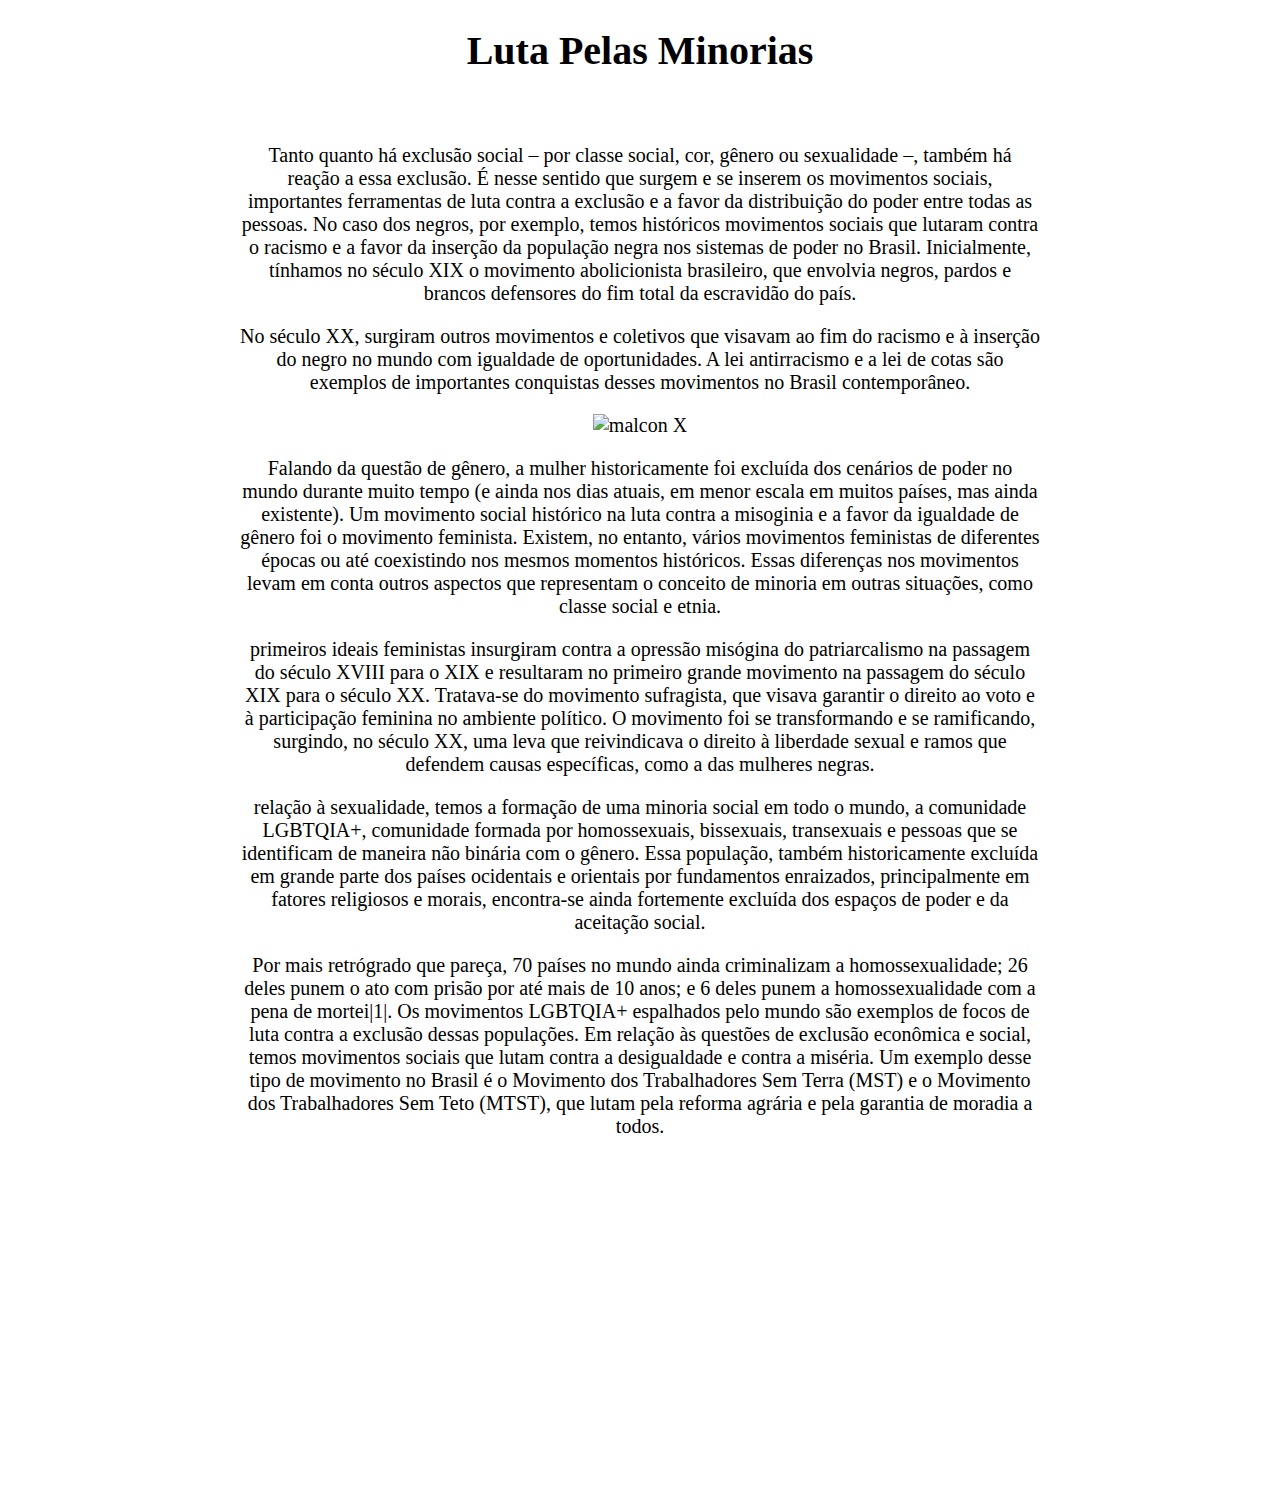
==== exercicio1/index.html @ fcf5a43c "commit do primeiro exercicio html" ====
<!DOCTYPE html>
<html lang="pt-br">
<head>
    <meta charset="UTF-8">
    <meta name="viewport" content="width=device-width, initial-scale=1.0">
    <title>Exercicio 1</title>
</head>
<body>
    
    <center style="font-size: 20px; font-family: 'Times New Roman', Times, serif;">
        <div style="width: 800px;">
        <h1>Luta Pelas Minorias</h1>
        <br>
        <p>Tanto quanto há exclusão social – por classe social, cor, gênero ou sexualidade –, também há reação a essa exclusão. É nesse sentido que surgem e se inserem os movimentos sociais, importantes ferramentas de luta contra a exclusão e a favor da distribuição do poder entre todas as pessoas. No caso dos negros, por exemplo, temos históricos movimentos sociais que lutaram contra o racismo e a favor da inserção da população negra nos sistemas de poder no Brasil. Inicialmente, tínhamos no século XIX o movimento abolicionista brasileiro, que envolvia negros, pardos e brancos defensores do fim total da escravidão do país.</p>

           <p> No século XX, surgiram outros movimentos e coletivos que visavam ao fim do racismo e à inserção do negro no mundo com igualdade de oportunidades. A lei antirracismo e a lei de cotas são exemplos de importantes conquistas desses movimentos no Brasil contemporâneo.</p>
           <img src="https://s2.glbimg.com/SFgZYrMna1i-Wi_DwdCkM4spUxs=/512x320/smart/e.glbimg.com/og/ed/f/original/2020/07/01/malcolmx.jpg" alt="malcon X">
            
            <p>Falando da questão de gênero, a mulher historicamente foi excluída dos cenários de poder no mundo durante muito tempo (e ainda nos dias atuais, em menor escala em muitos países, mas ainda existente). Um movimento social histórico na luta contra a misoginia e a favor da igualdade de gênero foi o movimento feminista. Existem, no entanto, vários movimentos feministas de diferentes épocas ou até coexistindo nos mesmos momentos históricos. Essas diferenças nos movimentos levam em conta outros aspectos que representam o conceito de minoria em outras situações, como classe social e etnia.</p>
            
            <p> primeiros ideais feministas insurgiram contra a opressão misógina do patriarcalismo na passagem do século XVIII para o XIX e resultaram no primeiro grande movimento na passagem do século XIX para o século XX. Tratava-se do movimento sufragista, que visava garantir o direito ao voto e à participação feminina no ambiente político. O movimento foi se transformando e se ramificando, surgindo, no século XX, uma leva que reivindicava o direito à liberdade sexual e ramos que defendem causas específicas, como a das mulheres negras.</p>
            
            <p> relação à sexualidade, temos a formação de uma minoria social em todo o mundo, a comunidade LGBTQIA+, comunidade formada por homossexuais, bissexuais, transexuais e pessoas que se identificam de maneira não binária com o gênero. Essa população, também historicamente excluída em grande parte dos países ocidentais e orientais por fundamentos enraizados, principalmente em fatores religiosos e morais, encontra-se ainda fortemente excluída dos espaços de poder e da aceitação social.</p>
            
            Por mais retrógrado que pareça, 70 países no mundo ainda criminalizam a homossexualidade; 26 deles punem o ato com prisão por até mais de 10 anos; e 6 deles punem a homossexualidade com a pena de mortei|1|. Os movimentos LGBTQIA+ espalhados pelo mundo são exemplos de focos de luta contra a exclusão dessas populações.
            
            Em relação às questões de exclusão econômica e social, temos movimentos sociais que lutam contra a desigualdade e contra a miséria. Um exemplo desse tipo de movimento no Brasil é o Movimento dos Trabalhadores Sem Terra (MST) e o Movimento dos Trabalhadores Sem Teto (MTST), que lutam pela reforma agrária e pela garantia de moradia a todos.</p>
    
          
            <iframe width="560" height="315" src="https://www.youtube.com/embed/_NTbAbxarHY" frameborder="0" allow="accelerometer; autoplay; clipboard-write; encrypted-media; gyroscope; picture-in-picture" allowfullscreen></iframe>
        </div>    
    </center>
    
</body>
</html>
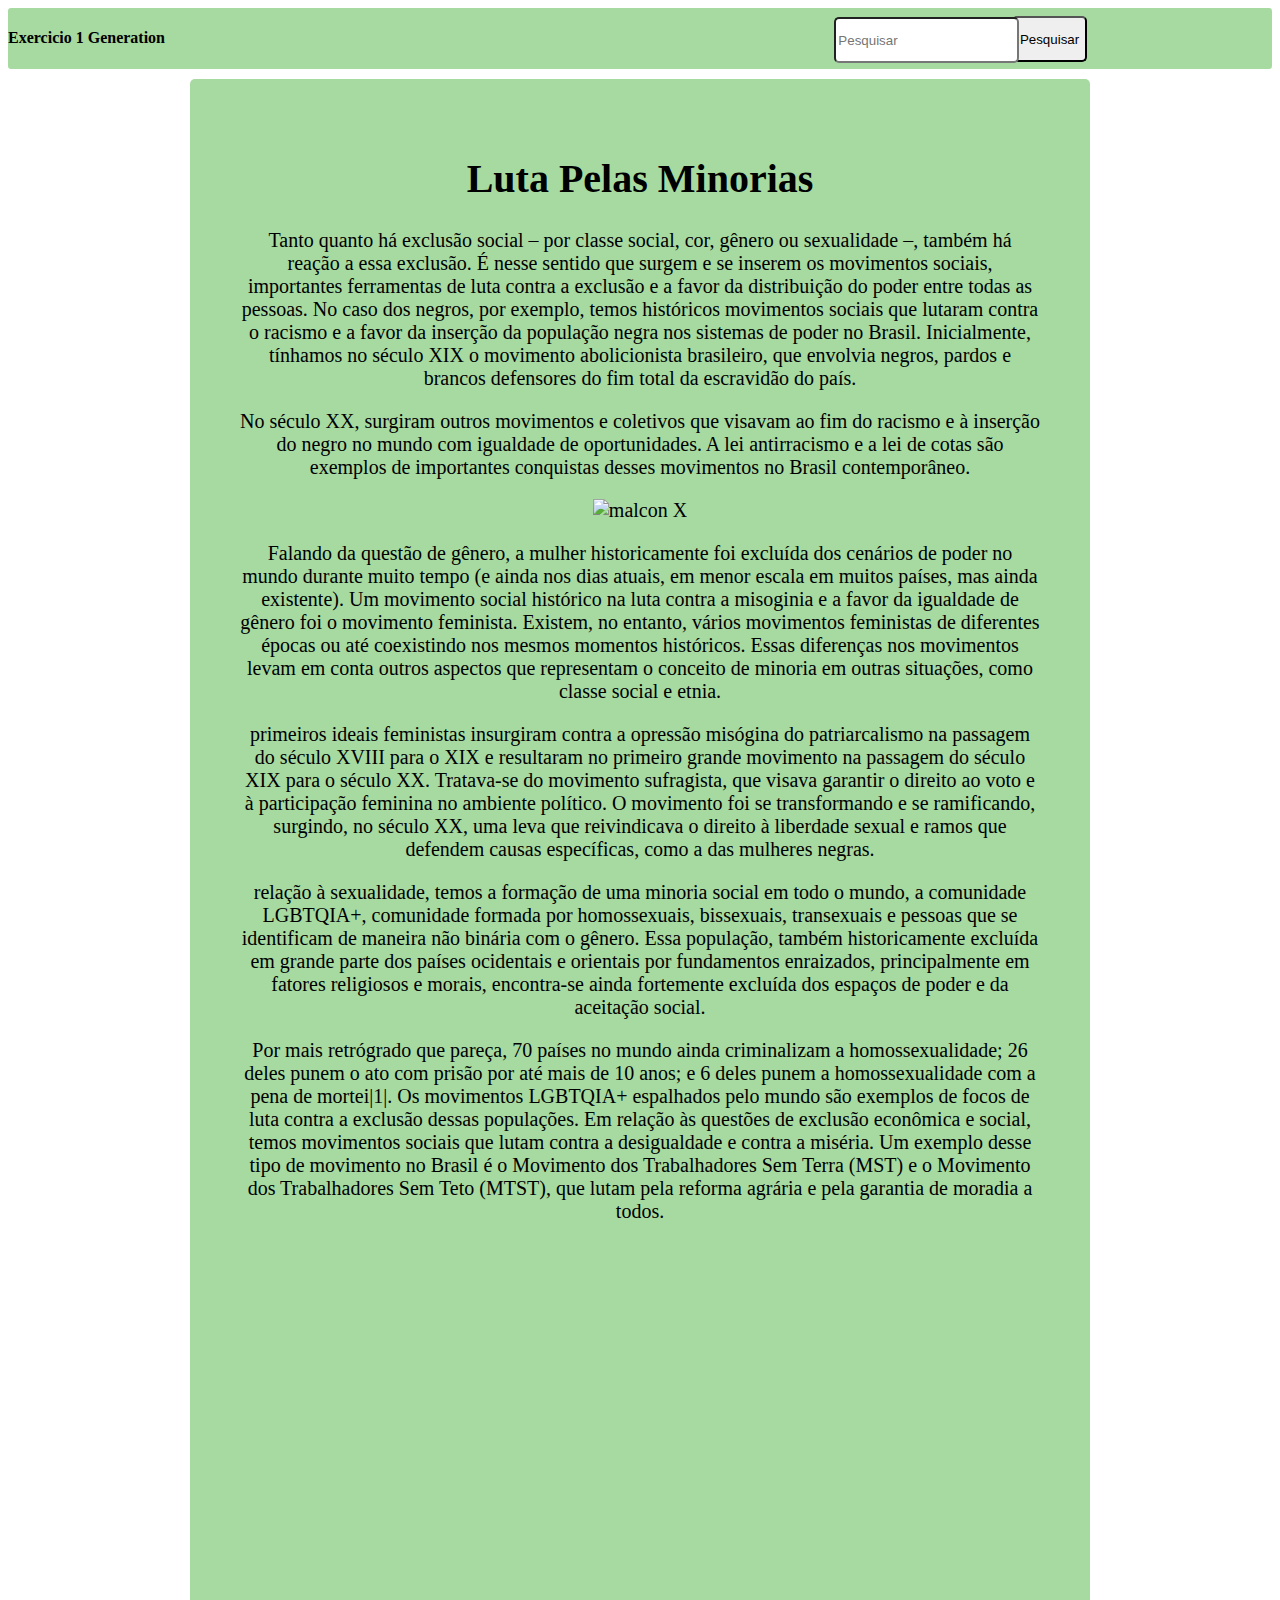
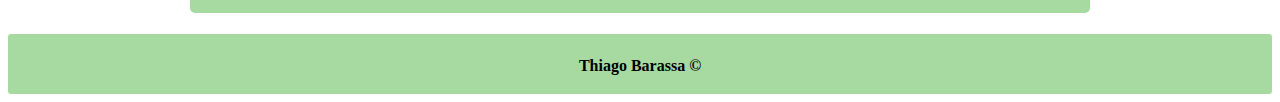
==== commit fd86cd72: "Esterilização" ====
--- a/exercicio1/index.html
+++ b/exercicio1/index.html
@@ -4,32 +4,44 @@
     <meta charset="UTF-8">
     <meta name="viewport" content="width=device-width, initial-scale=1.0">
     <title>Exercicio 1</title>
+    <link rel="stylesheet" href="assets/style.css">
 </head>
-<body>
-    
-    <center style="font-size: 20px; font-family: 'Times New Roman', Times, serif;">
-        <div style="width: 800px;">
-        <h1>Luta Pelas Minorias</h1>
-        <br>
-        <p>Tanto quanto há exclusão social – por classe social, cor, gênero ou sexualidade –, também há reação a essa exclusão. É nesse sentido que surgem e se inserem os movimentos sociais, importantes ferramentas de luta contra a exclusão e a favor da distribuição do poder entre todas as pessoas. No caso dos negros, por exemplo, temos históricos movimentos sociais que lutaram contra o racismo e a favor da inserção da população negra nos sistemas de poder no Brasil. Inicialmente, tínhamos no século XIX o movimento abolicionista brasileiro, que envolvia negros, pardos e brancos defensores do fim total da escravidão do país.</p>
+<body background="https://ekladata.com/FeONFSglDwx978gFPKB3XCj8I0s.jpg">
+        <div class="menu">
+            <h4>Exercicio 1 Generation</h4>
+            <button class="btn">Pesquisar</button>
+            <input class="lbl" type="text" placeholder="Pesquisar">
+        </div>
+   
+        <div class="container">
+            <div class="back">
+                <h1>Luta Pelas Minorias</h1>
+             <p>Tanto quanto há exclusão social – por classe social, cor, gênero ou sexualidade –, também há reação a essa exclusão. É nesse sentido que surgem e se inserem os movimentos sociais, importantes ferramentas de luta contra a exclusão e a favor da distribuição do poder entre todas as pessoas. No caso dos negros, por exemplo, temos históricos movimentos sociais que lutaram contra o racismo e a favor da inserção da população negra nos sistemas de poder no Brasil. Inicialmente, tínhamos no século XIX o movimento abolicionista brasileiro, que envolvia negros, pardos e brancos defensores do fim total da escravidão do país.</p>
 
-           <p> No século XX, surgiram outros movimentos e coletivos que visavam ao fim do racismo e à inserção do negro no mundo com igualdade de oportunidades. A lei antirracismo e a lei de cotas são exemplos de importantes conquistas desses movimentos no Brasil contemporâneo.</p>
+           <p > No século XX, surgiram outros movimentos e coletivos que visavam ao fim do racismo e à inserção do negro no mundo com igualdade de oportunidades. A lei antirracismo e a lei de cotas são exemplos de importantes conquistas desses movimentos no Brasil contemporâneo.</p>
            <img src="https://s2.glbimg.com/SFgZYrMna1i-Wi_DwdCkM4spUxs=/512x320/smart/e.glbimg.com/og/ed/f/original/2020/07/01/malcolmx.jpg" alt="malcon X">
+       
+            <p >Falando da questão de gênero, a mulher historicamente foi excluída dos cenários de poder no mundo durante muito tempo (e ainda nos dias atuais, em menor escala em muitos países, mas ainda existente). Um movimento social histórico na luta contra a misoginia e a favor da igualdade de gênero foi o movimento feminista. Existem, no entanto, vários movimentos feministas de diferentes épocas ou até coexistindo nos mesmos momentos históricos. Essas diferenças nos movimentos levam em conta outros aspectos que representam o conceito de minoria em outras situações, como classe social e etnia.</p>
             
-            <p>Falando da questão de gênero, a mulher historicamente foi excluída dos cenários de poder no mundo durante muito tempo (e ainda nos dias atuais, em menor escala em muitos países, mas ainda existente). Um movimento social histórico na luta contra a misoginia e a favor da igualdade de gênero foi o movimento feminista. Existem, no entanto, vários movimentos feministas de diferentes épocas ou até coexistindo nos mesmos momentos históricos. Essas diferenças nos movimentos levam em conta outros aspectos que representam o conceito de minoria em outras situações, como classe social e etnia.</p>
-            
-            <p> primeiros ideais feministas insurgiram contra a opressão misógina do patriarcalismo na passagem do século XVIII para o XIX e resultaram no primeiro grande movimento na passagem do século XIX para o século XX. Tratava-se do movimento sufragista, que visava garantir o direito ao voto e à participação feminina no ambiente político. O movimento foi se transformando e se ramificando, surgindo, no século XX, uma leva que reivindicava o direito à liberdade sexual e ramos que defendem causas específicas, como a das mulheres negras.</p>
+            <p > primeiros ideais feministas insurgiram contra a opressão misógina do patriarcalismo na passagem do século XVIII para o XIX e resultaram no primeiro grande movimento na passagem do século XIX para o século XX. Tratava-se do movimento sufragista, que visava garantir o direito ao voto e à participação feminina no ambiente político. O movimento foi se transformando e se ramificando, surgindo, no século XX, uma leva que reivindicava o direito à liberdade sexual e ramos que defendem causas específicas, como a das mulheres negras.</p>
             
             <p> relação à sexualidade, temos a formação de uma minoria social em todo o mundo, a comunidade LGBTQIA+, comunidade formada por homossexuais, bissexuais, transexuais e pessoas que se identificam de maneira não binária com o gênero. Essa população, também historicamente excluída em grande parte dos países ocidentais e orientais por fundamentos enraizados, principalmente em fatores religiosos e morais, encontra-se ainda fortemente excluída dos espaços de poder e da aceitação social.</p>
             
             Por mais retrógrado que pareça, 70 países no mundo ainda criminalizam a homossexualidade; 26 deles punem o ato com prisão por até mais de 10 anos; e 6 deles punem a homossexualidade com a pena de mortei|1|. Os movimentos LGBTQIA+ espalhados pelo mundo são exemplos de focos de luta contra a exclusão dessas populações.
             
             Em relação às questões de exclusão econômica e social, temos movimentos sociais que lutam contra a desigualdade e contra a miséria. Um exemplo desse tipo de movimento no Brasil é o Movimento dos Trabalhadores Sem Terra (MST) e o Movimento dos Trabalhadores Sem Teto (MTST), que lutam pela reforma agrária e pela garantia de moradia a todos.</p>
-    
+        
+  
           
-            <iframe width="560" height="315" src="https://www.youtube.com/embed/_NTbAbxarHY" frameborder="0" allow="accelerometer; autoplay; clipboard-write; encrypted-media; gyroscope; picture-in-picture" allowfullscreen></iframe>
-        </div>    
-    </center>
-    
+            <iframe width="560" height="315" src="https://www.youtube.com/embed/_NTbAbxarHY" frameborder="0" allow="accelerometer; autoplay; clipboard-write; encrypted-media; gyroscope; picture-in-picture" allowfullscreen></iframe> 
+       </div>
+        </div>
+        <div class="footer">
+                <h4 class="txtF">Thiago Barassa &copy;</h4>
+              <!--   <a href="https://pt-br.facebook.com/"> <img class="social" src="https://www.flaticon.com/svg/vstatic/svg/1384/1384005.svg?token=exp=1610398789~hmac=1f2bdc49c2e45c40ce42683a05c1f94e"></a>
+                <a href="www.linkedin.com"><img class="social" src="https://www.flaticon.com/svg/vstatic/svg/1384/1384014.svg?token=exp=1610399232~hmac=f1da534bdf593d6fec3453f5de3ca709"></a>
+ -->
+        </div>
+
 </body>
 </html>--- a/exercicio1/assets/style.css
+++ b/exercicio1/assets/style.css
@@ -0,0 +1,67 @@
+.container{
+    display:flex;
+    text-align: center;
+    font-size: 20px; 
+    font-family: 'Times New Roman', Times, serif;
+    flex-flow: row wrap;
+    justify-content: center;
+}
+.back{
+    background-color:rgb(86 185 74 / 52%);
+    display: block;
+    justify-content: center;
+  align-items: center;
+  width: 800px;
+  border-radius: 5px;
+  padding: 50px;
+}
+.menu{
+    background-color: rgb(86 185 74 / 52%);
+    display: flex;
+    margin-bottom: 10px;
+    border-radius: 3px;
+    animation: mymove 8s infinite;
+}
+@keyframes mymove {
+    0%   {top: 0px; background:rgb(86 185 74 / 52%);}
+    100% {top: 200px; background: transparent;}
+}
+.btn{
+    border-radius: 5px;
+    position: relative;
+    left: 67%;
+    height: 46px;
+    top: 8px;
+}
+.btn:hover{
+    cursor: pointer;
+    background-color: rgb(197, 190, 190);
+}
+.lbl{
+    border-radius: 5px;
+    left: 47%;
+    position: relative;
+    height: 40px;
+    top: 9px;
+}
+body{
+    background-repeat: no-repeat, repeat;
+    background-size: cover;
+}
+.footer{
+    background-color: rgb(86 185 74 / 52%);
+    text-align: center;
+    margin-top: 10;
+    position: relative;
+    height: 60px;
+    width: 100%;
+    border-radius: 3px;
+}
+.social{
+    width: 30px;
+    position: relative;
+    left: 47%;
+}
+.txtF{
+    line-height: 4 !important;
+}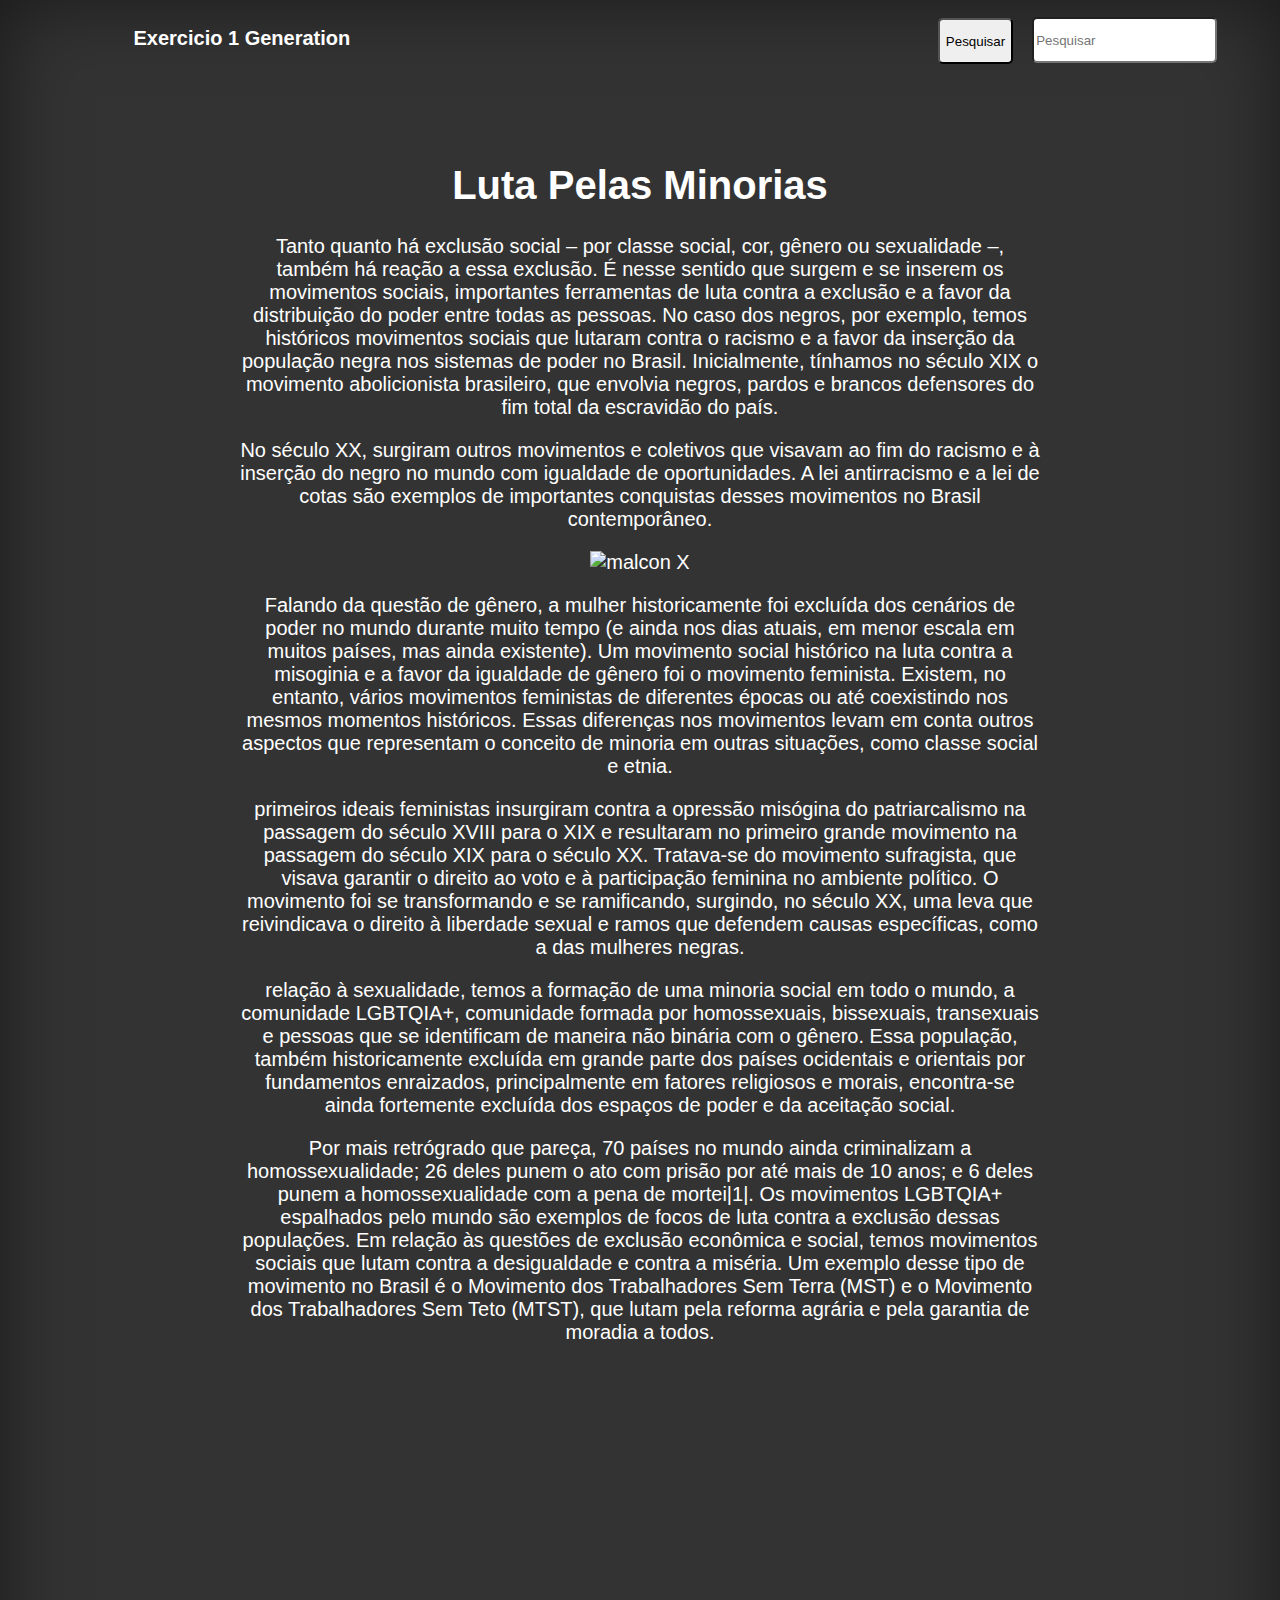
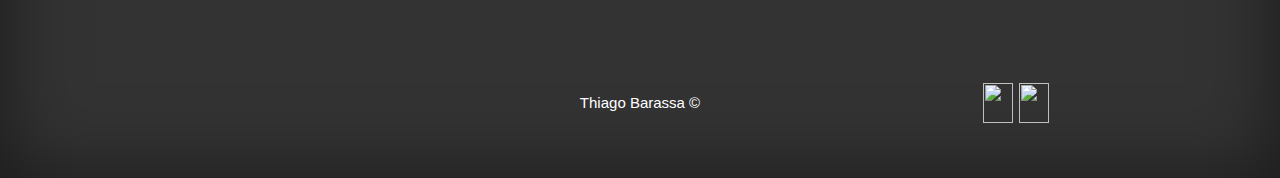
==== commit d79ccbc4: "Atualização" ====
--- a/exercicio1/index.html
+++ b/exercicio1/index.html
@@ -6,14 +6,15 @@
     <title>Exercicio 1</title>
     <link rel="stylesheet" href="assets/style.css">
 </head>
-<body background="https://ekladata.com/FeONFSglDwx978gFPKB3XCj8I0s.jpg">
-        <div class="menu">
-            <h4>Exercicio 1 Generation</h4>
-            <button class="btn">Pesquisar</button>
-            <input class="lbl" type="text" placeholder="Pesquisar">
-        </div>
+<body class="container">
+       
    
-        <div class="container">
+            <div class="menu">
+                <h4 style="position: relative;
+                right: 268px;">Exercicio 1 Generation</h4>
+                <button class="btn">Pesquisar</button>
+                <input class="lbl" type="text" placeholder="Pesquisar">
+            </div>
             <div class="back">
                 <h1>Luta Pelas Minorias</h1>
              <p>Tanto quanto há exclusão social – por classe social, cor, gênero ou sexualidade –, também há reação a essa exclusão. É nesse sentido que surgem e se inserem os movimentos sociais, importantes ferramentas de luta contra a exclusão e a favor da distribuição do poder entre todas as pessoas. No caso dos negros, por exemplo, temos históricos movimentos sociais que lutaram contra o racismo e a favor da inserção da população negra nos sistemas de poder no Brasil. Inicialmente, tínhamos no século XIX o movimento abolicionista brasileiro, que envolvia negros, pardos e brancos defensores do fim total da escravidão do país.</p>
@@ -33,15 +34,15 @@
         
   
           
-            <iframe width="560" height="315" src="https://www.youtube.com/embed/_NTbAbxarHY" frameborder="0" allow="accelerometer; autoplay; clipboard-write; encrypted-media; gyroscope; picture-in-picture" allowfullscreen></iframe> 
+            <iframe width="560" height="315" src="https://www.youtube.com/embed/_NTbAbxarHY" frameborder="0" allow="accelerometer; autoplay; clipboard-write; encrypted-media; gyroscope; picture-in-picture" allowfullscreen></iframe>
+            <footer class="footer">
+                <p id="rodape">Thiago Barassa &copy;</p>
+              <a href="https://pt-br.facebook.com/"> <img class="social" src="https://www.flaticon.com/svg/vstatic/svg/1384/1384005.svg?token=exp=1610398789~hmac=1f2bdc49c2e45c40ce42683a05c1f94e"></a>
+                <a href="https://www.linkedin.com/feed/"><img class="social" src="https://www.flaticon.com/svg/vstatic/svg/1384/1384014.svg?token=exp=1610399232~hmac=f1da534bdf593d6fec3453f5de3ca709"></a>
+
+        </footer>
        </div>
-        </div>
-        <div class="footer">
-                <h4 class="txtF">Thiago Barassa &copy;</h4>
-              <!--   <a href="https://pt-br.facebook.com/"> <img class="social" src="https://www.flaticon.com/svg/vstatic/svg/1384/1384005.svg?token=exp=1610398789~hmac=1f2bdc49c2e45c40ce42683a05c1f94e"></a>
-                <a href="www.linkedin.com"><img class="social" src="https://www.flaticon.com/svg/vstatic/svg/1384/1384014.svg?token=exp=1610399232~hmac=f1da534bdf593d6fec3453f5de3ca709"></a>
- -->
-        </div>
+   
 
 </body>
 </html>--- a/exercicio1/assets/style.css
+++ b/exercicio1/assets/style.css
@@ -2,12 +2,17 @@
     display:flex;
     text-align: center;
     font-size: 20px; 
-    font-family: 'Times New Roman', Times, serif;
+    font-family: "Segoe UI","Helvetica Neue",Arial,sans-serif,"Apple Color Emoji","Segoe UI Emoji","Segoe UI Symbol";
+    color: white;
     flex-flow: row wrap;
+    height: 100%;
+    background-color: #333;
     justify-content: center;
+    box-shadow: inset 0 0 5rem rgba(0, 0, 0, .5);
+    margin: 0%;
 }
+
 .back{
-    background-color:rgb(86 185 74 / 52%);
     display: block;
     justify-content: center;
   align-items: center;
@@ -16,22 +21,21 @@
   padding: 50px;
 }
 .menu{
-    background-color: rgb(86 185 74 / 52%);
     display: flex;
     margin-bottom: 10px;
     border-radius: 3px;
-    animation: mymove 8s infinite;
+    /* animation: mymove 8s infinite; */
 }
-@keyframes mymove {
+/* @keyframes mymove {
     0%   {top: 0px; background:rgb(86 185 74 / 52%);}
     100% {top: 200px; background: transparent;}
-}
+} */
 .btn{
     border-radius: 5px;
     position: relative;
     left: 67%;
     height: 46px;
-    top: 8px;
+    top: 18px;
 }
 .btn:hover{
     cursor: pointer;
@@ -39,29 +43,28 @@
 }
 .lbl{
     border-radius: 5px;
-    left: 47%;
+    left: 71%;
     position: relative;
     height: 40px;
-    top: 9px;
+    top: 17px;
 }
-body{
+/* body{
     background-repeat: no-repeat, repeat;
     background-size: cover;
-}
+} */
 .footer{
-    background-color: rgb(86 185 74 / 52%);
     text-align: center;
-    margin-top: 10;
-    position: relative;
-    height: 60px;
-    width: 100%;
-    border-radius: 3px;
+    display: inline;
+    justify-content: center;
 }
 .social{
     width: 30px;
     position: relative;
     left: 47%;
+    height: 40px;
 }
-.txtF{
-    line-height: 4 !important;
+#rodape{
+    margin-top: 10px;
+    margin-bottom: -28px;
+    font-size: 15px;
 }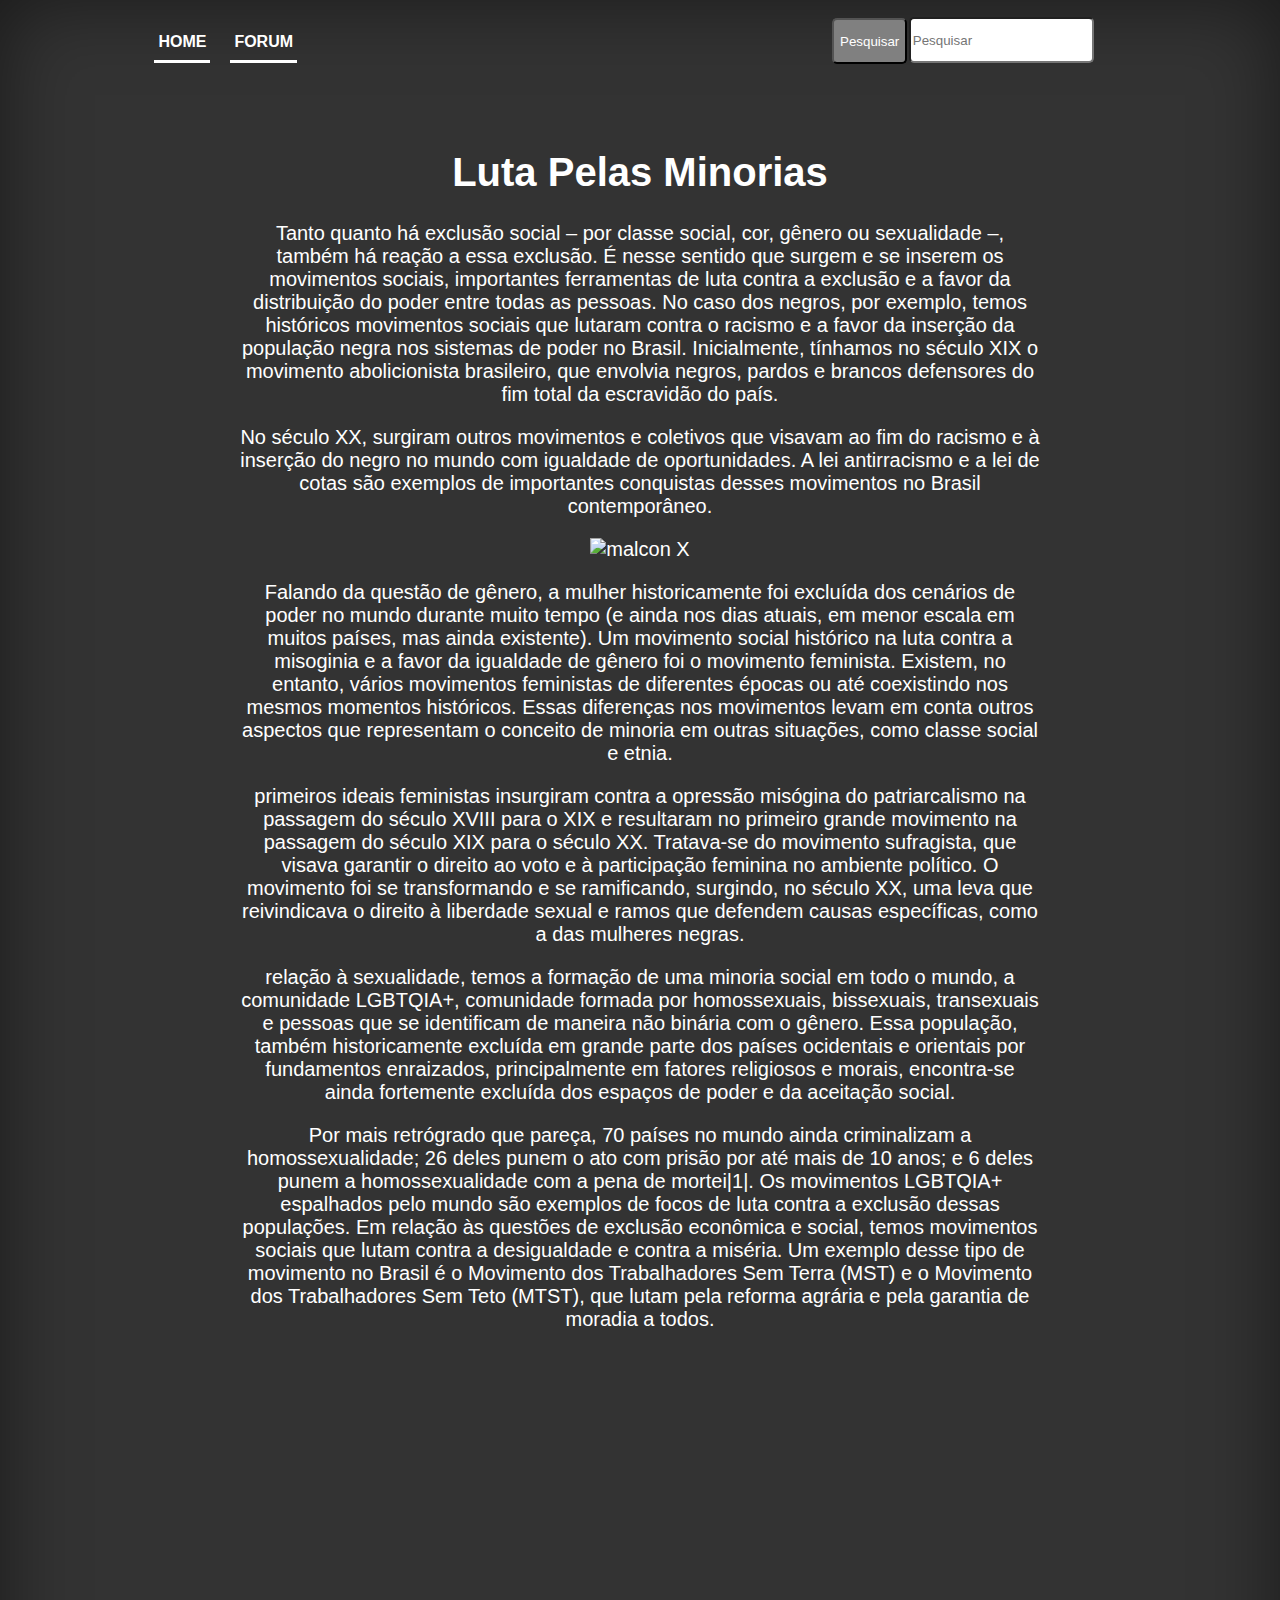
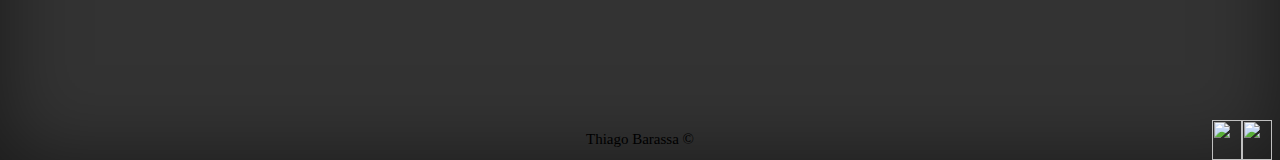
==== commit d925eb5c: "adicionando JS basico" ====
--- a/exercicio1/index.html
+++ b/exercicio1/index.html
@@ -4,29 +4,34 @@
     <meta charset="UTF-8">
     <meta name="viewport" content="width=device-width, initial-scale=1.0">
     <title>Exercicio 1</title>
-    <link rel="stylesheet" href="assets/style.css">
+    <link rel="stylesheet" href="assets/css/style.css">
+   
 </head>
-<body class="container">
+
+<body>
+    <div class="menu">
+        <a class="link" href="index.html" ><h4>HOME</h4></a>
+        <a class="link" href="forum.html"><h4>FORUM</h4></a>
+
+        <button class="btn" type="submit">Pesquisar</button>
+        <input class="lbl" id="pes" type="text" placeholder="Pesquisar">
+    </div>
+    <div class="container">
        
    
-            <div class="menu">
-                <h4 style="position: relative;
-                right: 268px;">Exercicio 1 Generation</h4>
-                <button class="btn">Pesquisar</button>
-                <input class="lbl" type="text" placeholder="Pesquisar">
-            </div>
+          
             <div class="back">
                 <h1>Luta Pelas Minorias</h1>
-             <p>Tanto quanto há exclusão social – por classe social, cor, gênero ou sexualidade –, também há reação a essa exclusão. É nesse sentido que surgem e se inserem os movimentos sociais, importantes ferramentas de luta contra a exclusão e a favor da distribuição do poder entre todas as pessoas. No caso dos negros, por exemplo, temos históricos movimentos sociais que lutaram contra o racismo e a favor da inserção da população negra nos sistemas de poder no Brasil. Inicialmente, tínhamos no século XIX o movimento abolicionista brasileiro, que envolvia negros, pardos e brancos defensores do fim total da escravidão do país.</p>
+             <p class="par">Tanto quanto há exclusão social – por classe social, cor, gênero ou sexualidade –, também há reação a essa exclusão. É nesse sentido que surgem e se inserem os movimentos sociais, importantes ferramentas de luta contra a exclusão e a favor da distribuição do poder entre todas as pessoas. No caso dos negros, por exemplo, temos históricos movimentos sociais que lutaram contra o racismo e a favor da inserção da população negra nos sistemas de poder no Brasil. Inicialmente, tínhamos no século XIX o movimento abolicionista brasileiro, que envolvia negros, pardos e brancos defensores do fim total da escravidão do país.</p>
 
-           <p > No século XX, surgiram outros movimentos e coletivos que visavam ao fim do racismo e à inserção do negro no mundo com igualdade de oportunidades. A lei antirracismo e a lei de cotas são exemplos de importantes conquistas desses movimentos no Brasil contemporâneo.</p>
-           <img src="https://s2.glbimg.com/SFgZYrMna1i-Wi_DwdCkM4spUxs=/512x320/smart/e.glbimg.com/og/ed/f/original/2020/07/01/malcolmx.jpg" alt="malcon X">
+           <p class="par"> No século XX, surgiram outros movimentos e coletivos que visavam ao fim do racismo e à inserção do negro no mundo com igualdade de oportunidades. A lei antirracismo e a lei de cotas são exemplos de importantes conquistas desses movimentos no Brasil contemporâneo.</p>
+           <img id="imgcorpo" src="https://s2.glbimg.com/SFgZYrMna1i-Wi_DwdCkM4spUxs=/512x320/smart/e.glbimg.com/og/ed/f/original/2020/07/01/malcolmx.jpg" alt="malcon X" onmousemove="imgZoom()" onmouseout="imgNormal()">
        
-            <p >Falando da questão de gênero, a mulher historicamente foi excluída dos cenários de poder no mundo durante muito tempo (e ainda nos dias atuais, em menor escala em muitos países, mas ainda existente). Um movimento social histórico na luta contra a misoginia e a favor da igualdade de gênero foi o movimento feminista. Existem, no entanto, vários movimentos feministas de diferentes épocas ou até coexistindo nos mesmos momentos históricos. Essas diferenças nos movimentos levam em conta outros aspectos que representam o conceito de minoria em outras situações, como classe social e etnia.</p>
+            <p class="par">Falando da questão de gênero, a mulher historicamente foi excluída dos cenários de poder no mundo durante muito tempo (e ainda nos dias atuais, em menor escala em muitos países, mas ainda existente). Um movimento social histórico na luta contra a misoginia e a favor da igualdade de gênero foi o movimento feminista. Existem, no entanto, vários movimentos feministas de diferentes épocas ou até coexistindo nos mesmos momentos históricos. Essas diferenças nos movimentos levam em conta outros aspectos que representam o conceito de minoria em outras situações, como classe social e etnia.</p>
             
-            <p > primeiros ideais feministas insurgiram contra a opressão misógina do patriarcalismo na passagem do século XVIII para o XIX e resultaram no primeiro grande movimento na passagem do século XIX para o século XX. Tratava-se do movimento sufragista, que visava garantir o direito ao voto e à participação feminina no ambiente político. O movimento foi se transformando e se ramificando, surgindo, no século XX, uma leva que reivindicava o direito à liberdade sexual e ramos que defendem causas específicas, como a das mulheres negras.</p>
+            <p class="par"> primeiros ideais feministas insurgiram contra a opressão misógina do patriarcalismo na passagem do século XVIII para o XIX e resultaram no primeiro grande movimento na passagem do século XIX para o século XX. Tratava-se do movimento sufragista, que visava garantir o direito ao voto e à participação feminina no ambiente político. O movimento foi se transformando e se ramificando, surgindo, no século XX, uma leva que reivindicava o direito à liberdade sexual e ramos que defendem causas específicas, como a das mulheres negras.</p>
             
-            <p> relação à sexualidade, temos a formação de uma minoria social em todo o mundo, a comunidade LGBTQIA+, comunidade formada por homossexuais, bissexuais, transexuais e pessoas que se identificam de maneira não binária com o gênero. Essa população, também historicamente excluída em grande parte dos países ocidentais e orientais por fundamentos enraizados, principalmente em fatores religiosos e morais, encontra-se ainda fortemente excluída dos espaços de poder e da aceitação social.</p>
+            <p class="par"> relação à sexualidade, temos a formação de uma minoria social em todo o mundo, a comunidade LGBTQIA+, comunidade formada por homossexuais, bissexuais, transexuais e pessoas que se identificam de maneira não binária com o gênero. Essa população, também historicamente excluída em grande parte dos países ocidentais e orientais por fundamentos enraizados, principalmente em fatores religiosos e morais, encontra-se ainda fortemente excluída dos espaços de poder e da aceitação social.</p>
             
             Por mais retrógrado que pareça, 70 países no mundo ainda criminalizam a homossexualidade; 26 deles punem o ato com prisão por até mais de 10 anos; e 6 deles punem a homossexualidade com a pena de mortei|1|. Os movimentos LGBTQIA+ espalhados pelo mundo são exemplos de focos de luta contra a exclusão dessas populações.
             
@@ -35,14 +40,15 @@
   
           
             <iframe width="560" height="315" src="https://www.youtube.com/embed/_NTbAbxarHY" frameborder="0" allow="accelerometer; autoplay; clipboard-write; encrypted-media; gyroscope; picture-in-picture" allowfullscreen></iframe>
-            <footer class="footer">
-                <p id="rodape">Thiago Barassa &copy;</p>
-              <a href="https://pt-br.facebook.com/"> <img class="social" src="https://www.flaticon.com/svg/vstatic/svg/1384/1384005.svg?token=exp=1610398789~hmac=1f2bdc49c2e45c40ce42683a05c1f94e"></a>
-                <a href="https://www.linkedin.com/feed/"><img class="social" src="https://www.flaticon.com/svg/vstatic/svg/1384/1384014.svg?token=exp=1610399232~hmac=f1da534bdf593d6fec3453f5de3ca709"></a>
+          
+       </div>
+    </div>
+    <footer class="footer">
+        <p id="rodape">Thiago Barassa &copy;</p>
+      <a href="https://pt-br.facebook.com/"> <img class="social" src="https://www.flaticon.com/svg/vstatic/svg/1384/1384005.svg?token=exp=1610489247~hmac=8852e39d50d5abb10128e2ae87c92c53"></a>
+        <a href="https://www.linkedin.com/feed/"><img class="social" src="https://www.flaticon.com/svg/vstatic/svg/1384/1384014.svg?token=exp=1610489291~hmac=a533b1db83884ca4e030e7c50ebc9ce6"></a>
 
-        </footer>
-       </div>
-   
-
+</footer>
+<script src="assets/script.js"></script>
 </body>
 </html>--- a/exercicio1/assets/css/style.css
+++ b/exercicio1/assets/css/style.css
@@ -0,0 +1,119 @@
+html{
+    background-color: #333;
+    box-shadow: inset 0 0 5rem rgba(0, 0, 0, .5);
+}
+.container{
+    display:flex;
+    text-align: center;
+    font-size: 20px; 
+    font-family: "Segoe UI","Helvetica Neue",Arial,sans-serif,"Apple Color Emoji","Segoe UI Emoji","Segoe UI Symbol";
+    color: white;
+    flex-flow: row wrap;
+    height: 100%;
+    justify-content: center;
+    margin: 0%;
+}
+
+.back{
+    display: block;
+    justify-content: center;
+  align-items: center;
+  width: 800px;
+  border-radius: 5px;
+  padding: 50px;
+}
+.link{
+    position: relative;
+    right: -10%;
+    margin-left: 20px;
+    text-decoration: none;
+    color: white;
+    border-bottom: white;
+    display: flex;
+    padding: .25rem;
+    border-bottom: solid;
+    border-color: white;
+    height: 44px;
+    font-family: -apple-system,BlinkMacSystemFont,"Segoe UI",Roboto,"Helvetica Neue",Arial,sans-serif,"Apple Color Emoji","Segoe UI Emoji","Segoe UI Symbol";
+}
+.menu{
+    display: flex;
+    margin-bottom: 10px;
+    border-radius: 3px;
+    /* animation: mymove 8s infinite; */
+}
+/* @keyframes mymove {
+    0%   {top: 0px; background:rgb(86 185 74 / 52%);}
+    100% {top: 200px; background: transparent;}
+} */
+.btn{
+    border-radius: 5px;
+    position: absolute;
+    left: 65%;
+    height: 46px;
+    top: 18px;
+    background-color: grey;
+    color: white;
+}
+.btn:hover{
+    cursor: pointer;
+    background-color: rgb(197, 190, 190);
+}
+.lbl{
+    border-radius: 5px;
+    left: 71%;
+    position: absolute;
+    height: 40px;
+    top: 17px;
+}
+
+.footer{
+    text-align: center;
+    display: inline;
+    justify-content: center;
+}
+.social{
+    width: 30px;
+    left: 47%;
+    height: 40px;
+    float:right;
+}
+#rodape{
+    margin-top: 10px;
+    margin-bottom: -28px;
+    font-size: 15px;
+}
+
+form{
+    width: 50%;
+    padding: 12px 20px;
+    margin: 8px 0;
+    display: grid;
+    box-sizing: border-box;
+    height: -webkit-fill-available;
+}
+.form-lbl{
+  display: flex;
+}
+.form-input{
+    height: 30px;
+    border-radius: 4px;
+}
+textarea{
+    height: 80px;
+    border-radius: 4px;
+}
+.form-btn {
+    width: 100%;
+    color: white;
+    padding: 14px 20px;
+    margin: 8px 0;
+    border: none;
+    border-radius: 4px;
+    cursor: pointer;
+    background-color: grey;
+  }
+  
+  .form-btn:hover {
+    background-color: rgb(197, 190, 190);
+  }